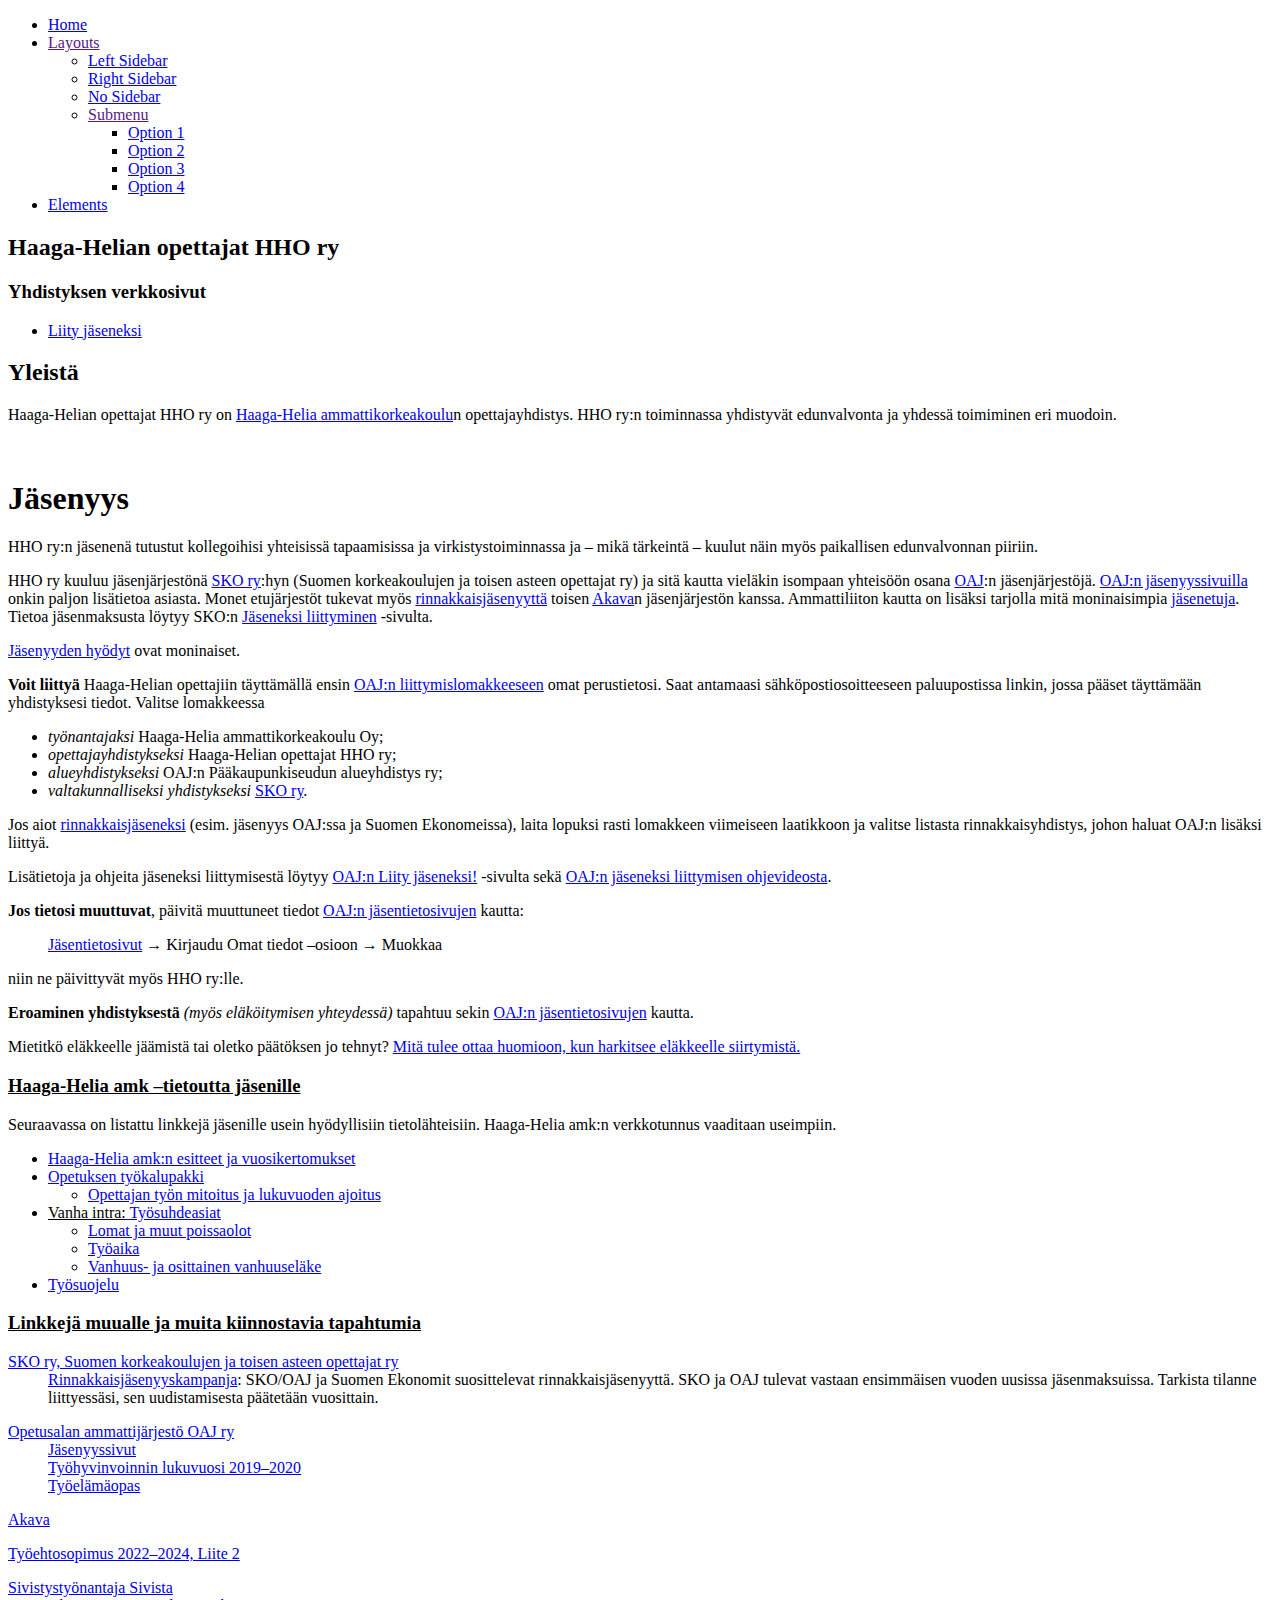
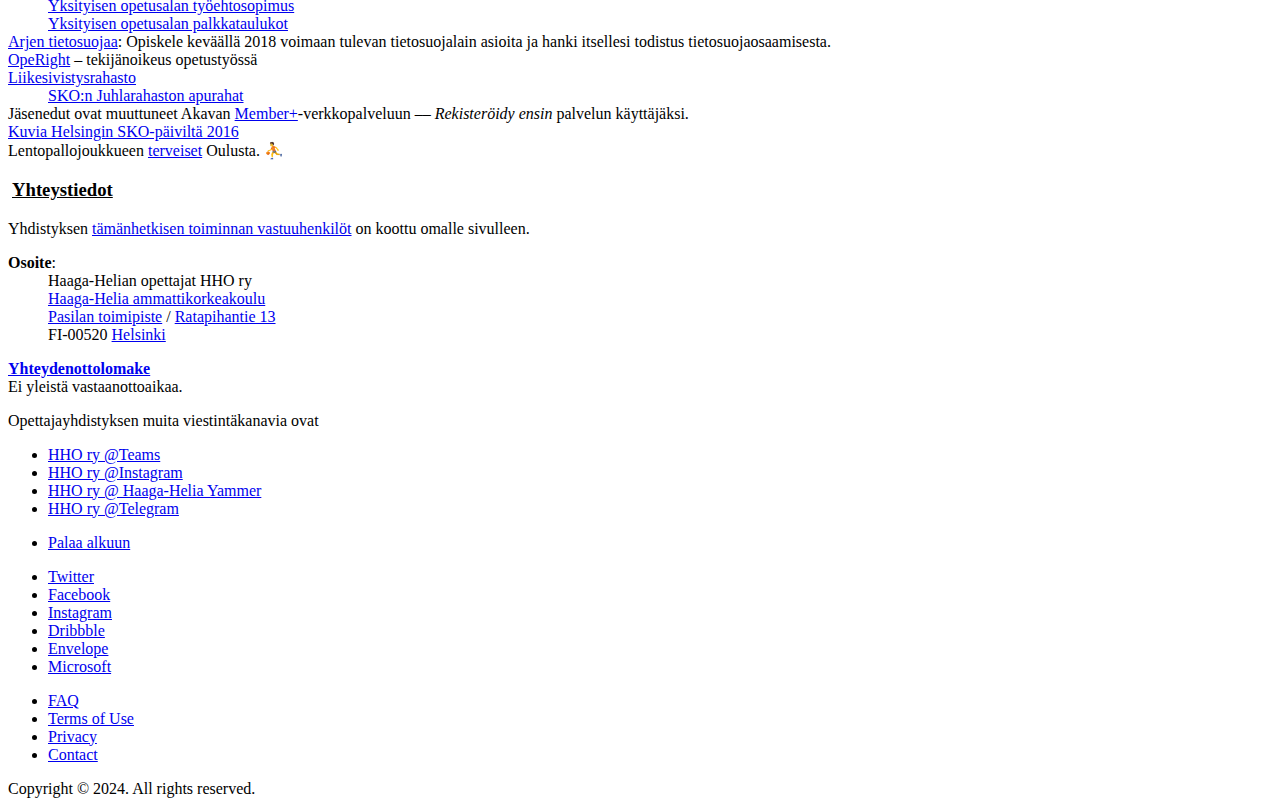
==== index.html @ 51b68c2b "Updated index.html" ====
<!DOCTYPE HTML>

<html>
	<head>
		<title> </title>
		<meta http-equiv="content-type" content="text/html; charset=utf-8" />
		<meta name="description" content="" />
		<meta name="keywords" content="" />
		<meta property="og:site_name" content="koh1n.github.io/hhory" />
		<!--[if lte IE 8]><script src="css/ie/html5shiv.js"></script><![endif]-->
		<script src="js/jquery.min.js"></script>
		<script src="js/jquery.dropotron.min.js"></script>
		<script src="js/jquery.scrollgress.min.js"></script>
		<script src="js/jquery.scrolly.min.js"></script>
		<script src="js/jquery.slidertron.min.js"></script>
		<script src="js/skel.min.js"></script>
		<script src="js/skel-layers.min.js"></script>
		<script src="js/init.js"></script>
		<noscript>
			<link rel="stylesheet" href="css/skel.css" />
			<link rel="stylesheet" href="css/style.css" />
			<link rel="stylesheet" href="css/style-xlarge.css" />
		</noscript>
		<!--[if lte IE 9]><link rel="stylesheet" href="css/ie/v9.css" /><![endif]-->
		<!--[if lte IE 8]><link rel="stylesheet" href="css/ie/v8.css" /><![endif]-->
	</head>
	<body class="landing">

		<!-- Header -->
			<header id="header" class="alt skel-layers-fixed">
		<!-- 		<h1><a href="index.html">HTML5 Website <span>by Html5webtemplates.co.uk</span></a></h1> -->
				<nav id="nav">
					<ul>
						<li><a href="index.html">Home</a></li>
						<li>
							<a href="" class="icon fa-angle-down">Layouts</a>
							<ul>
								<li><a href="left-sidebar.html">Left Sidebar</a></li>
								<li><a href="right-sidebar.html">Right Sidebar</a></li>
								<li><a href="no-sidebar.html">No Sidebar</a></li>
								<li>
									<a href="">Submenu</a>
									<ul>
										<li><a href="#">Option 1</a></li>
										<li><a href="#">Option 2</a></li>
										<li><a href="#">Option 3</a></li>
										<li><a href="#">Option 4</a></li>
									</ul>
								</li>
							</ul>
						</li>
						<li><a href="elements.html">Elements</a></li>
					</ul>
				</nav>
			</header>

		<!-- Banner -->
			<section id="banner">
				<div class="inner">
					<h2>Haaga-Helian opettajat HHO ry</h2>
					<h3>Yhdistyksen verkkosivut</h3>
					<ul class="actions">
						<li><a href="#two" class="button big scrolly">Liity jäseneksi</a></li>
					</ul>
				</div>
			</section>

		<!-- One -->
			<section id="one" class="wrapper style1">
				<div class="container">
					<header class="major">
						<h2>Yleistä</h2>
						<p>Haaga-Helian opettajat HHO ry on <a href="http://www.haaga-helia.fi/">Haaga-Helia ammattikorkeakoulu</a>n opettajayhdistys. HHO ry:n toiminnassa yhdistyvät edunvalvonta ja yhdessä toimiminen eri muodoin.
							</p>						
					</header>
					<br>
		<!--	Slider - Ei käytössä
					<div class="slider">
						<span class="nav-previous"></span>
						<div class="viewer">
							<div class="reel">
								<div class="slide">
									<img src="images/slide01.jpg" alt="" />
								</div>
								<div class="slide">
									<img src="images/slide02.jpg" alt="" />
								</div>
								<div class="slide">
									<img src="images/slide03.jpg" alt="" />
								</div>
							</div>
						</div>
						<span class="nav-next"></span>
					</div>
		-->
				</div>
			</section>
			
		<!-- Two -->
			<section id="two" class="wrapper style2">
				<div class="container">
					<h1>Jäsenyys</h1>
					<p>HHO ry:n jäsenenä tutustut kollegoihisi yhteisissä tapaamisissa ja virkistystoiminnassa ja &ndash; mikä tärkeintä &ndash; kuulut näin myös paikallisen edunvalvonnan piiriin.
					</p>
					<p>HHO ry kuuluu jäsenjärjestönä <a href="https://sko.oaj.fi">SKO ry</a>:hyn (Suomen korkeakoulujen ja toisen asteen opettajat ry) ja sitä kautta vieläkin isompaan yhteisöön osana <a href="http://www.oaj.fi">OAJ</a>:n jäsenjärjestöjä. 
							<a href="http://www.oaj.fi/cs/oaj/Jasenyys%20ja%20jasenpalvelut">OAJ:n jäsenyyssivuilla</a> onkin paljon lisätietoa asiasta. 
							Monet etujärjestöt tukevat myös <a href="http://www.oaj.fi/cs/oaj/rinnakkaisjasenyys">rinnakkaisjäsenyyttä</a> toisen <a href="http://akava.fi">Akava</a>n jäsenjärjestön kanssa. 
							Ammattiliiton kautta on lisäksi tarjolla mitä moninaisimpia <a href="https://www.memberplus.fi/">jäsenetuja</a>. 
							Tietoa jäsenmaksusta löytyy SKO:n <a href="https://sko.oaj.fi/jaseneksi-liittyminen/"> Jäseneksi liittyminen</a> -sivulta.
					</p>
					<p> <a href="http://www.haaga-helia.fi/~hhory/miksi-liittya/">Jäsenyyden hyödyt</a> ovat moninaiset. 
					</p>
					<p><strong>Voit liittyä</strong> Haaga-Helian opettajiin täyttämällä ensin <a href="https://omattiedot.oaj.fi/liity/" target="_blank">OAJ:n liittymislomakkeeseen</a> omat perustietosi. Saat antamaasi sähköpostiosoitteeseen paluupostissa linkin, jossa pääset täyttämään yhdistyksesi tiedot.
						Valitse lomakkeessa
						<ul>
						<li><i>työnantajaksi</i> Haaga-Helia ammattikorkeakoulu Oy; 
						<li><i>opettajayhdistykseksi</i> Haaga-Helian opettajat HHO ry;
						<li><i>alueyhdistykseksi</i> OAJ:n Pääkaupunkiseudun alueyhdistys ry;
						<li><i>valtakunnalliseksi yhdistykseksi</i> <a href="http://sko.oaj.fi/">SKO ry</a>.
						</ul>
						Jos aiot <a href="https://sko.oaj.fi/jasenyys/rinnakkaisjasenyys/">rinnakkaisjäseneksi</a> (esim. jäsenyys OAJ:ssa ja Suomen Ekonomeissa), laita lopuksi rasti lomakkeen viimeiseen laatikkoon ja valitse listasta rinnakkaisyhdistys, johon haluat OAJ:n lisäksi liittyä.
					</p>
						
					<p>Lisätietoja ja ohjeita jäseneksi liittymisestä löytyy <a href="https://www.oaj.fi/jasenyys/liity-jaseneksi/">OAJ:n Liity jäseneksi!</a> -sivulta sekä <a href="https://www.oaj.fi/globalassets/jasenyys/liittymisprosessin-ohjevideo/liittymisen-ohjevideo-17.9.2021.mp4">OAJ:n jäseneksi liittymisen ohjevideosta</a>.    
					</p>    
						
					<p><strong>Jos tietosi muuttuvat</strong>, päivitä muuttuneet tiedot <a href="https://www.oaj.fi/jasenyys/jasentietojen-yllapito/">OAJ:n jäsentietosivujen</a> kautta:
						<ul style="list-style-type:none">
							<li><a href="https://www.oaj.fi/jasenyys/jasentietojen-yllapito/">Jäsentietosivut</a> &rightarrow; Kirjaudu Omat tiedot &ndash;osioon &rightarrow; Muokkaa
						</ul>
							niin ne päivittyvät myös HHO ry:lle.
					</p>
						
					<p><strong>Eroaminen yhdistyksestä</strong> <em>(myös eläköitymisen yhteydessä)</em> tapahtuu sekin <a href="https://www.oaj.fi/jasenyys/jasentietojen-yllapito/">OAJ:n jäsentietosivujen</a> kautta.</p>
						
					<p>Mietitkö eläkkeelle jäämistä tai oletko päätöksen jo tehnyt?
						<a href="http://myy.haaga-helia.fi/~hhory/elakoityessa/">Mitä tulee ottaa huomioon, kun harkitsee eläkkeelle siirtymistä.</a>
					</p>	

				</div>
			</section>
			
		<!-- Three -->
			<section id="three" class="wrapper style1">
				<div class="container">
					<header class="major">
					</header>
					<h3><a name="haaga-helia"><u>Haaga-Helia amk &ndash;tietoutta jäsenille</u></a></h3>
						<p>Seuraavassa on listattu linkkejä jäsenille usein hyödyllisiin tietolähteisiin. Haaga-Helia amk:n verkkotunnus vaaditaan useimpiin.</p>
						
						<ul>
							<li><a href="http://www.haaga-helia.fi/fi/haaga-heliasta/viestinta/esitteet-ja-vuosikertomukset">Haaga-Helia amk:n esitteet ja vuosikertomukset</a></li>
							<li><a href="https://haagahelia.sharepoint.com/sites/Opetuksen-tyokalupakki/">Opetuksen työkalupakki</a></li>
							<ul>	
								<li><a href="https://haagahelia.sharepoint.com/sites/Opetuksen-tyokalupakki/SitePages/Periodisuunnittelu.aspx">Opettajan työn mitoitus ja lukuvuoden ajoitus</a></li>
							</ul>
							<li><u>Vanha intra:</u><a href="https://intra.haaga-helia.fi/hr/tyosuhdeasiat/Sivut/default.aspx"> Työsuhdeasiat</a></li>
							<ul>
								<li><a href="https://intra.haaga-helia.fi/hr/tyosuhdeasiat/lomat-ja-muut-poissaolot/Sivut/default.aspx">Lomat ja muut poissaolot</a></li>
								<li><a href="https://intra.haaga-helia.fi/hr/tyosuhdeasiat/tyoaika/Sivut/default.aspx">Työaika</a></li>
								<li><a href="https://intra.haaga-helia.fi/hr/tyosuhdeasiat/vanhuus-ja-osa-aikaelake/Sivut/default.aspx">Vanhuus-  ja osittainen vanhuuseläke</a></li>
							</ul>
							<li><a href="https://intra.haaga-helia.fi/hr/ty%C3%B6hyvinvointi/Sivut/Ty%C3%B6suojelu.aspx">Työsuojelu</a></li>
						</ul>
				</div>
			</section>

		<!--FOUR -->
		<section id="four" class="wrapper style2">
			<div class="container">
				
				<h3><a name="linkkeja"><u>Linkkejä muualle ja muita kiinnostavia tapahtumia</u></a></h3>
					<DL><DT><a href="http://sko.oaj.fi/">SKO ry, Suomen korkeakoulujen ja toisen asteen opettajat ry</a>
					<DD><a href="https://sko.oaj.fi/jasenyys/rinnakkaisjasenyys/">Rinnakkaisjäsenyyskampanja</a>: SKO/OAJ ja Suomen Ekonomit suosittelevat rinnakkaisjäsenyyttä. SKO ja OAJ tulevat vastaan ensimmäisen vuoden uusissa jäsenmaksuissa. Tarkista tilanne liittyessäsi, sen uudistamisesta päätetään vuosittain.
					<P/>
					<DT><a href="https://www.oaj.fi">Opetusalan ammattijärjestö OAJ ry</a>
						<DD><a href="https://www.oaj.fi/jasenyys">Jäsenyyssivut</a>
						<DD><a href="https://www.oaj.fi/arjessa/tyohyvinvointi/">Työhyvinvoinnin lukuvuosi 2019&ndash;2020</a>
						<DD><a href="https://www.oaj.fi/tyoelamaopas">Työelämäopas</a></DD>
					<P />
					<DT><a href="https://www.akava.fi/">Akava</a></DT>
					<P />
					<DT><a href="http://myy.haaga-helia.fi/~hhory/OAJ/Tyoehtosopimus_2022-2024_Liite2.pdf">Työehtosopimus 2022&ndash;2024, Liite 2</a></DT>
					<P />
					<DT><a href="https://www.sivista.fi/">Sivistystyönantaja Sivista</a></DT>
						<DD><a href="https://www.sivista.fi/tyosuhdeasiat/tyoehtosopimukset-ja-palkkataulukot/yksityinen-opetusala/yksityisen-opetusalan-tyoehtosopimus/">Yksityisen opetusalan työehtosopimus</a></DD>
						<DD><a href="https://www.sivista.fi/tyosuhdeasiat/tyoehtosopimukset-ja-palkkataulukot/yksityinen-opetusala/palkkataulukot/">Yksityisen opetusalan palkkataulukot</a></DD>
					</DT>
					<DL>
						<DT><a href="http://arjentietosuoja.fi" target="_blank">Arjen tietosuojaa</a>: Opiskele keväällä 2018 voimaan tulevan tietosuojalain asioita ja hanki itsellesi todistus tietosuojaosaamisesta.</DT>
						<DT><a href="https://operight.fi/" target="_blank">OpeRight</a> &ndash; tekijänoikeus opetustyössä</DT>
					</DL>
					<DL>
						<DT><a href="https://www.lsr.fi/">Liikesivistysrahasto</a></DT>
						<DD><a href="https://sko.oaj.fi/uutiset/skon-juhlarahaston-apurahat/">SKO:n Juhlarahaston apurahat</a></DD>
					</DL>
					<DL>
						<DT>Jäsenedut ovat muuttuneet Akavan <a href="https://www.memberplus.fi/">Member+</a>-verkkopalveluun &ndash;&ndash; <em>Rekisteröidy ensin</em> palvelun käyttäjäksi.</DT>
					</DL>
					<DL>
						<DT><a href="kuvat/SKOpaivat2016/">Kuvia Helsingin SKO-päiviltä 2016</a></DT>
						<DT>Lentopallojoukkueen <a href="http://myy.haaga-helia.fi/~hhory/kuvat/Teemat/SKO-lentopallo_2016_1105_Oulu">terveiset</a> Oulusta. &#9977;</DT>
					</DL>
			</div>
		</section>
		
	<!-- FIVE -->
		<section id="five" class="wrapper style1">
			<div class="container">
				<header class="major">
				</header>
				<h3><a name="continfo"><img	src=http://www.helsinki.fi/hy/palaut2.gif border=0 alt=>
					<u>Yhteystiedot</u></a></h3>  
						Yhdistyksen <a href="yhteystiedot/">t&auml;m&auml;nhetkisen toiminnan vastuuhenkil&ouml;t</a> on koottu omalle sivulleen.
					<div valign="center">
					<DL><DT> <strong>Osoite</strong>: 
						
					<DD>Haaga-Helian opettajat HHO ry
					
					<DD><a href=http://www.haaga-helia.fi/
					onMouseOver="window.status='Haaga-Helian kotisivu'; 
					return true"> Haaga-Helia ammattikorkeakoulu</a>
					
					<DD>
					<a href="http://www.haaga-helia.fi/fi/tietoa-haaga-heliasta/yhteystiedot/pasila">Pasilan toimipiste</a> / 
					<a href="http://maps.google.com/maps?q=ratapihantie+13,+helsinki,+finland">
					Ratapihantie 13</a>
					<DD>FI-00520 <a
					href=http://www.hel.fi/ 
					onMouseOver="window.status='Helsingin kaupungin kotisivu'; return true">
					Helsinki</a> 
					
					<DT><P><strong><a href="https://e-lomake.haaga-helia.fi/lomakkeet/15838/lomake.html"
					onMouseOver="windows.status='Yhteydenottolomake'; return true">
					Yhteydenottolomake</a></strong><br>Ei yleistä vastaanottoaikaa.</P>

					<p>
						Opettajayhdistyksen muita viestintäkanavia ovat
						
						<UL>
						
						<!--
						<a href="https://twitter.com/HHOpettajat" class="twitter-follow-button" data-show-count="false">Follow @HHOpettajat</a><script async src="//platform.twitter.com/widgets.js" charset="utf-8"></script>
						<br />
						-->
						
						<LI><font size="+0"><a href="https://teams.microsoft.com/l/team/19%3aTHG0PzNdIxq3iSSjmC4Das7oNXxnriuZmGRX086GCw81%40thread.tacv2/conversations?groupId=4076cc79-5161-4c85-af2e-66c62b11483d&tenantId=a9e39483-dd21-4c25-b848-2a625cff7939">HHO ry @Teams</a></font></LI>
						<LI><font size="+0"><a href="http://www.instagram.com/hhopettajat">HHO ry @Instagram</a></font></LI>
						<LI><font size="+0"><a href="https://web.yammer.com/main/org/haaga-helia.fi/groups/eyJfdHlwZSI6Ikdyb3VwIiwiaWQiOiI4MTQ0ODIyIn0/all">HHO ry @ Haaga-Helia Yammer</a></font></LI>
						<LI><font size="+0"><a href="http://t.me/hhopettajat">HHO ry @Telegram</a></font></LI>
						
						</UL>    
						
					</p>
			</div>
		</section>
			
		<!-- CTA -->
			<section id="cta" class="wrapper style3">
		<!--		<h2>Sed faucibus et consequat</h2> -->
				<ul class="actions">
					<li><a href="#" class="button big">Palaa alkuun</a></li>
				</ul>
			</section>
			
		<!-- Footer -->
			<footer id="footer">
				<ul class="icons"> <!-- https://fontawesome.com/v4/icons/-->
					<li><a href="#" class="icon fa-twitter"><span class="label">Twitter</span></a></li>
					<li><a href="#" class="icon fa-facebook"><span class="label">Facebook</span></a></li>
					<li><a href="#" class="icon fa-instagram"><span class="label">Instagram</span></a></li>
					<li><a href="#" class="icon fa-dribbble"><span class="label">Dribbble</span></a></li>
					<li><a href="#" class="icon fa-envelope"><span class="label">Envelope</span></a></li>
					<li><a href="#" class="icon fa-bookmark"><span class="label">Microsoft</span></a></li>
				</ul>
				<ul class="menu">
					<li><a href="#">FAQ</a></li>
					<li><a href="#">Terms of Use</a></li>
					<li><a href="#">Privacy</a></li>
					<li><a href="#">Contact</a></li>
				</ul>
				<span class="copyright">
					Copyright &copy; 2024. All rights reserved.
				</span>
			</footer>

	</body>
</html>
---- css/style.css ----
@import url(font-awesome.min.css);
@import url("http://fonts.googleapis.com/css?family=Lato:300,700");

/*
	Drift by Pixelarity
	pixelarity.com @pixelarity
	License: pixelarity.com/license
*/

/* Basic */

	body {
		background: #fff;
	}

		body.is-loading * {
			-moz-animation: none !important;
			-webkit-animation: none !important;
			-o-animation: none !important;
			-ms-animation: none !important;
			animation: none !important;
			-moz-transition: none !important;
			-webkit-transition: none !important;
			-o-transition: none !important;
			-ms-transition: none !important;
			transition: none !important;
		}

	body, input, select, textarea {
		color: #646464;
		font-family: "Lato", Helvetica, sans-serif;
		font-size: 15pt;
		font-weight: 300;
		line-height: 1.75em;
	}

	a {
		-moz-transition: color 0.2s ease-in-out, border-color 0.2s ease-in-out;
		-webkit-transition: color 0.2s ease-in-out, border-color 0.2s ease-in-out;
		-o-transition: color 0.2s ease-in-out, border-color 0.2s ease-in-out;
		-ms-transition: color 0.2s ease-in-out, border-color 0.2s ease-in-out;
		transition: color 0.2s ease-in-out, border-color 0.2s ease-in-out;
		color: #5668ab;
		font-weight: bold;
		text-decoration: none;
		border-bottom: dotted 1px;
	}

		a:hover {
			text-decoration: none;
			color: #e0555a !important;
			border-bottom-color: transparent;
		}

	strong, b {
		color: #545454;
		font-weight: 700;
	}

	em, i {
		font-style: italic;
	}

	p {
		margin: 0 0 2em 0;
		
	}

	h1, h2, h3, h4, h5, h6 {
		color: #545454;
		font-weight: 700;
		line-height: 1em;
		margin: 0 0 1em 0;
		letter-spacing: -0.01em;
	}

		h1 a, h2 a, h3 a, h4 a, h5 a, h6 a {
			color: inherit;
			text-decoration: none;
		}

	h2 {
		font-size: 1.75em;
		line-height: 1.5em;
	}

	h3 {
		font-size: 1.25em;
		line-height: 1.5em;
	}

	h4 {
		font-size: 1.1em;
		line-height: 1.5em;
	}

	h5 {
		font-size: 0.9em;
		line-height: 1.5em;
	}

	h6 {
		font-size: 0.7em;
		line-height: 1.5em;
	}

	sub {
		font-size: 0.8em;
		position: relative;
		top: 0.5em;
	}

	sup {
		font-size: 0.8em;
		position: relative;
		top: -0.5em;
	}

	hr {
		border: 0;
		border-bottom: solid 1px rgba(144, 144, 144, 0.25);
		margin: 2em 0;
	}

		hr.major {
			margin: 3em 0;
		}

	blockquote {
		border-left: solid 4px rgba(144, 144, 144, 0.25);
		font-style: italic;
		margin: 0 0 2em 0;
		padding: 0.5em 0 0.5em 2em;
	}

	code {
		background: rgba(144, 144, 144, 0.075);
		border-radius: 0.5em;
		border: solid 1px rgba(144, 144, 144, 0.25);
		font-family: "Courier New", monospace;
		font-size: 0.9em;
		margin: 0 0.25em;
		padding: 0.25em 0.65em;
	}

	pre {
		-webkit-overflow-scrolling: touch;
		font-family: "Courier New", monospace;
		font-size: 0.9em;
		margin: 0 0 2em 0;
	}

		pre code {
			display: block;
			line-height: 1.75em;
			padding: 1em 1.5em;
			overflow-x: auto;
		}

	.align-left {
		text-align: left;
	}

	.align-center {
		text-align: center;
	}

	.align-right {
		text-align: right;
	}

/* Section/Article */

	section.special, article.special {
		text-align: center;
	}

	header p {
		color: #1f1f1f;
		position: relative;
		margin: 0 0 1.5em 0;
	}

	header h2 + p {
		font-size: 1.25em;
		margin-top: -1em;
		line-height: 1.75em;
	}

	header h3 + p {
		font-size: 1.1em;
		margin-top: -0.85em;
		line-height: 1.5em;
	}

	header h4 + p,
	header h5 + p,
	header h6 + p {
		font-size: 0.9em;
		margin-top: -0.75em;
		line-height: 1.5em;
	}

	header.major {
		text-align: center;
	}

		header.major h2 {
			font-size: 2.35em;
		}

		header.major p {
			margin: -1em 0 3.5em 0;
		}

/* Form */

	form {
		margin: 0 0 2em 0;
	}

	label {
		color: #545454;
		display: block;
		font-size: 0.9em;
		font-weight: 700;
		margin: 0 0 1em 0;
	}

	input[type="text"],
	input[type="password"],
	input[type="email"],
	select,
	textarea {
		-moz-appearance: none;
		-webkit-appearance: none;
		-o-appearance: none;
		-ms-appearance: none;
		appearance: none;
		background: rgba(144, 144, 144, 0.075);
		border-radius: 0.5em;
		border: none;
		border: solid 1px rgba(144, 144, 144, 0.25);
		color: inherit;
		display: block;
		outline: 0;
		padding: 0 1em;
		text-decoration: none;
		width: 100%;
	}

		input[type="text"]:invalid,
		input[type="password"]:invalid,
		input[type="email"]:invalid,
		select:invalid,
		textarea:invalid {
			box-shadow: none;
		}

		input[type="text"]:focus,
		input[type="password"]:focus,
		input[type="email"]:focus,
		select:focus,
		textarea:focus {
			border-color: #e0555a;
			box-shadow: 0 0 0 1px #e0555a;
		}

	.select-wrapper {
		text-decoration: none;
		display: block;
		position: relative;
	}

		.select-wrapper:before {
			-moz-osx-font-smoothing: grayscale;
			-webkit-font-smoothing: antialiased;
			font-family: FontAwesome;
			font-style: normal;
			font-weight: normal;
			text-transform: none !important;
		}

		.select-wrapper:before {
			content: '\f078';
			color: rgba(144, 144, 144, 0.25);
			display: block;
			height: 2.75em;
			line-height: 2.75em;
			pointer-events: none;
			position: absolute;
			right: 0;
			text-align: center;
			top: 0;
			width: 2.75em;
		}

		.select-wrapper select::-ms-expand {
			display: none;
		}

	input[type="text"],
	input[type="password"],
	input[type="email"],
	select {
		height: 2.75em;
	}

	textarea {
		padding: 0.75em 1em;
	}

	input[type="checkbox"],
	input[type="radio"] {
		-moz-appearance: none;
		-webkit-appearance: none;
		-o-appearance: none;
		-ms-appearance: none;
		appearance: none;
		display: block;
		float: left;
		margin-right: -2em;
		opacity: 0;
		width: 1em;
		z-index: -1;
	}

		input[type="checkbox"] + label,
		input[type="radio"] + label {
			text-decoration: none;
			color: #646464;
			cursor: pointer;
			display: inline-block;
			font-size: 1em;
			font-weight: 300;
			padding-left: 2.4em;
			padding-right: 0.75em;
			position: relative;
		}

			input[type="checkbox"] + label:before,
			input[type="radio"] + label:before {
				-moz-osx-font-smoothing: grayscale;
				-webkit-font-smoothing: antialiased;
				font-family: FontAwesome;
				font-style: normal;
				font-weight: normal;
				text-transform: none !important;
			}

			input[type="checkbox"] + label:before,
			input[type="radio"] + label:before {
				background: rgba(144, 144, 144, 0.075);
				border-radius: 0.5em;
				border: solid 1px rgba(144, 144, 144, 0.25);
				content: '';
				display: inline-block;
				height: 1.65em;
				left: 0;
				line-height: 1.58125em;
				position: absolute;
				text-align: center;
				top: 0;
				width: 1.65em;
			}

		input[type="checkbox"]:checked + label:before,
		input[type="radio"]:checked + label:before {
			background: #494d53;
			border-color: #494d53;
			color: #ffffff;
			content: '\f00c';
		}

		input[type="checkbox"]:focus + label:before,
		input[type="radio"]:focus + label:before {
			border-color: #e0555a;
			box-shadow: 0 0 0 1px #e0555a;
		}

	input[type="checkbox"] + label:before {
		border-radius: 0.5em;
	}

	input[type="radio"] + label:before {
		border-radius: 100%;
	}

	::-webkit-input-placeholder {
		color: #949494 !important;
		opacity: 1.0;
	}

	:-moz-placeholder {
		color: #949494 !important;
		opacity: 1.0;
	}

	::-moz-placeholder {
		color: #949494 !important;
		opacity: 1.0;
	}

	:-ms-input-placeholder {
		color: #949494 !important;
		opacity: 1.0;
	}

	.formerize-placeholder {
		color: #949494 !important;
		opacity: 1.0;
	}

/* Box */

	.box {
		border-radius: 0.5em;
		border: solid 1px rgba(144, 144, 144, 0.25);
		margin-bottom: 2em;
		padding: 2em;
	}

		.box > :last-child,
		.box > :last-child > :last-child,
		.box > :last-child > :last-child > :last-child {
			margin-bottom: 0;
		}

		.box.alt {
			border: 0;
			border-radius: 0;
			padding: 0;
		}

		.box.post {
			margin-left: auto;
			margin-right: auto;
			text-align: center;
		}

			.box.post .image:first-child {
				border-bottom-left-radius: 0;
				border-bottom-right-radius: 0;
				margin: -2em 0 2em -2em;
				width: calc(100% + 4em);
			}

				.box.post .image:first-child img {
					border-bottom-left-radius: 0;
					border-bottom-right-radius: 0;
				}

/* Icon */

	.icon {
		text-decoration: none;
		border-bottom: none;
		position: relative;
	}

		.icon:before {
			-moz-osx-font-smoothing: grayscale;
			-webkit-font-smoothing: antialiased;
			font-family: FontAwesome;
			font-style: normal;
			font-weight: normal;
			text-transform: none !important;
		}

		.icon > .label {
			display: none;
		}

/* Image */

	.image {
		border-radius: 0.5em;
		border: 0;
		display: inline-block;
		position: relative;
	}

		.image img {
			position: relative;
			border-radius: 0.5em;
			display: block;
		}

		.image.left {
			float: left;
			padding: 0 1.5em 1em 0;
			top: 0.25em;
		}

		.image.right {
			float: right;
			padding: 0 0 1em 1.5em;
			top: 0.25em;
		}

		.image.left, .image.right {
			max-width: 40%;
		}

			.image.left img, .image.right img {
				width: 100%;
			}

		.image.fit {
			display: block;
			margin: 0 0 2em 0;
			width: 100%;
		}

			.image.fit img {
				display: block;
				width: 100%;
			}

/* List */

	ol {
		list-style: decimal;
		margin: 0 0 2em 0;
		padding-left: 1.25em;
	}

		ol li {
			padding-left: 0.25em;
		}

	ul {
		list-style: disc;
		margin: 0 0 2em 0;
		padding-left: 1em;
	}

		ul li {
			padding-left: 0.5em;
		}

		ul.alt {
			list-style: none;
			padding-left: 0;
		}

			ul.alt li {
				border-top: solid 1px rgba(144, 144, 144, 0.25);
				padding: 0.5em 0;
			}

				ul.alt li:first-child {
					border-top: 0;
					padding-top: 0;
				}

		ul.icons {
			cursor: default;
			list-style: none;
			padding-left: 0;
		}

			ul.icons li {
				display: inline-block;
				padding: 0 1.25em 0 0;
			}

				ul.icons li:last-child {
					padding-right: 0 !important;
				}

				ul.icons li .icon {
					border-radius: 0.5em;
					border: solid 1px rgba(144, 144, 144, 0.25);
					color: #949494 !important;
					display: inline-block;
					font-size: 1.25em;
					height: 2.75em;
					line-height: 2.75em;
					text-align: center;
					width: 2.75em;
				}

				ul.icons li a.icon {
					-moz-transition: background-color 0.2s ease-in-out, color 0.2s ease-in-out;
					-webkit-transition: background-color 0.2s ease-in-out, color 0.2s ease-in-out;
					-o-transition: background-color 0.2s ease-in-out, color 0.2s ease-in-out;
					-ms-transition: background-color 0.2s ease-in-out, color 0.2s ease-in-out;
					transition: background-color 0.2s ease-in-out, color 0.2s ease-in-out;
				}

					ul.icons li a.icon:hover {
						background-color: rgba(144, 144, 144, 0.075);
					}

					ul.icons li a.icon:active {
						background-color: rgba(144, 144, 144, 0.2);
					}

		ul.actions {
			cursor: default;
			list-style: none;
			padding-left: 0;
		}

			ul.actions li {
				display: inline-block;
				padding: 0 1em 0 0;
				vertical-align: middle;
			}

				ul.actions li:last-child {
					padding-right: 0;
				}

			ul.actions.small li {
				padding: 0 0.5em 0 0;
			}

			ul.actions.vertical li {
				display: block;
				padding: 1em 0 0 0;
			}

				ul.actions.vertical li:first-child {
					padding-top: 0;
				}

				ul.actions.vertical li > * {
					margin-bottom: 0;
				}

			ul.actions.vertical.small li {
				padding: 0.5em 0 0 0;
			}

				ul.actions.vertical.small li:first-child {
					padding-top: 0;
				}

			ul.actions.fit {
				display: table;
				margin-left: -1em;
				padding: 0;
				table-layout: fixed;
				width: calc(100% + 1em);
			}

				ul.actions.fit li {
					display: table-cell;
					padding: 0 0 0 1em;
				}

					ul.actions.fit li > * {
						margin-bottom: 0;
					}

				ul.actions.fit.small {
					margin-left: -0.5em;
					width: calc(100% + 0.5em);
				}

					ul.actions.fit.small li {
						padding: 0 0 0 0.5em;
					}

		ul.menu {
			line-height: 1em;
			list-style: none;
			padding: 0;
		}

			ul.menu li {
				border-left: solid 1px rgba(144, 144, 144, 0.25);
				display: inline-block;
				margin-left: 1em;
				padding-left: 1em;
			}

				ul.menu li:first-child {
					border-left: 0;
					margin-left: 0;
					padding-left: 0;
				}

	dl {
		margin: 0 0 2em 0;
	}

/* Table */

	.table-wrapper {
		-webkit-overflow-scrolling: touch;
		overflow-x: auto;
	}

	table {
		margin: 0 0 2em 0;
		width: 100%;
	}

		table tbody tr {
			border: solid 1px rgba(144, 144, 144, 0.25);
			border-left: 0;
			border-right: 0;
		}

			table tbody tr:nth-child(2n + 1) {
				background-color: rgba(144, 144, 144, 0.075);
			}

		table td {
			padding: 0.75em 0.75em;
		}

		table th {
			color: #545454;
			font-size: 0.9em;
			font-weight: 700;
			padding: 0 0.75em 0.75em 0.75em;
			text-align: left;
		}

		table thead {
			border-bottom: solid 2px rgba(144, 144, 144, 0.25);
		}

		table tfoot {
			border-top: solid 2px rgba(144, 144, 144, 0.25);
		}

		table.alt {
			border-collapse: separate;
		}

			table.alt tbody tr td {
				border: solid 1px rgba(144, 144, 144, 0.25);
				border-left-width: 0;
				border-top-width: 0;
			}

				table.alt tbody tr td:first-child {
					border-left-width: 1px;
				}

			table.alt tbody tr:first-child td {
				border-top-width: 1px;
			}

			table.alt thead {
				border-bottom: 0;
			}

			table.alt tfoot {
				border-top: 0;
			}

/* Button */

	input[type="submit"],
	input[type="reset"],
	input[type="button"],
	.button {
		-moz-appearance: none;
		-webkit-appearance: none;
		-o-appearance: none;
		-ms-appearance: none;
		appearance: none;
		-moz-transition: background-color 0.2s ease-in-out, color 0.2s ease-in-out;
		-webkit-transition: background-color 0.2s ease-in-out, color 0.2s ease-in-out;
		-o-transition: background-color 0.2s ease-in-out, color 0.2s ease-in-out;
		-ms-transition: background-color 0.2s ease-in-out, color 0.2s ease-in-out;
		transition: background-color 0.2s ease-in-out, color 0.2s ease-in-out;
		background-color: transparent;
		border-radius: 0.5em;
		border: solid 1px rgba(144, 144, 144, 0.25) !important;
		color: #545454 !important;
		cursor: pointer;
		display: inline-block;
		font-size: 0.8em;
		font-weight: 700;
		height: 3.5em;
		letter-spacing: 0.1em;
		line-height: 3.5em;
		overflow: hidden;
		padding: 0 2em;
		text-align: center;
		text-decoration: none;
		text-overflow: ellipsis;
		text-transform: uppercase;
		white-space: nowrap;
	}

		input[type="submit"]:hover,
		input[type="reset"]:hover,
		input[type="button"]:hover,
		.button:hover {
			background-color: rgba(144, 144, 144, 0.075);
			color: #545454 !important;
		}

		input[type="submit"]:active,
		input[type="reset"]:active,
		input[type="button"]:active,
		.button:active {
			background-color: rgba(144, 144, 144, 0.2);
		}

		input[type="submit"].icon,
		input[type="reset"].icon,
		input[type="button"].icon,
		.button.icon {
			padding-left: 1.35em;
		}

			input[type="submit"].icon:before,
			input[type="reset"].icon:before,
			input[type="button"].icon:before,
			.button.icon:before {
				margin-right: 0.5em;
			}

		input[type="submit"].fit,
		input[type="reset"].fit,
		input[type="button"].fit,
		.button.fit {
			display: block;
			margin: 0 0 1em 0;
			width: 100%;
		}

		input[type="submit"].small,
		input[type="reset"].small,
		input[type="button"].small,
		.button.small {
			font-size: 0.8em;
		}

		input[type="submit"].big,
		input[type="reset"].big,
		input[type="button"].big,
		.button.big {
			font-size: 1em;
			height: 3.5em;
			line-height: 3.5em;
			padding: 0 2.25em;
		}

		input[type="submit"].special,
		input[type="reset"].special,
		input[type="button"].special,
		.button.special {
			background-color: #e0555a;
			color: #ffffff !important;
		}

			input[type="submit"].special:hover,
			input[type="reset"].special:hover,
			input[type="button"].special:hover,
			.button.special:hover {
				background-color: #E46B6F;
			}

			input[type="submit"].special:active,
			input[type="reset"].special:active,
			input[type="button"].special:active,
			.button.special:active {
				background-color: #DC3F45;
			}

		input[type="submit"].disabled, input[type="submit"]:disabled,
		input[type="reset"].disabled,
		input[type="reset"]:disabled,
		input[type="button"].disabled,
		input[type="button"]:disabled,
		.button.disabled,
		.button:disabled {
			background-color: #646464 !important;
			box-shadow: inset 0 -0.15em 0 0 rgba(0, 0, 0, 0.15);
			color: #fff !important;
			cursor: default;
			opacity: 0.25;
		}

/* Feature */

	.feature {
		text-decoration: none;
		padding-left: 6.5em;
		position: relative;
		text-align: left;
	}

		.feature:before {
			-moz-osx-font-smoothing: grayscale;
			-webkit-font-smoothing: antialiased;
			font-family: FontAwesome;
			font-style: normal;
			font-weight: normal;
			text-transform: none !important;
		}

		.feature:before {
			border-radius: 0.5em;
			border: solid 1px rgba(144, 144, 144, 0.25);
			color: #e0555a;
			display: inline-block;
			font-size: 2.25em;
			height: 2em;
			left: 0;
			line-height: 2em;
			position: absolute;
			text-align: center;
			top: 0;
			width: 2em;
		}

		.feature h3 {
			margin: 0 0 0.7em 0;
		}

/* Slider */

	.slider {
		position: relative;
	}

		.slider .viewer {
			position: relative;
			border-radius: 0.5em;
			border: solid 1.5em #fff;
			height: 20em;
			margin: 0 auto;
			overflow: hidden;
			width: 80%;
		}

		.slider .slide img {
			border-radius: 0.375em;
			display: block;
			width: 100%;
		}

		.slider .nav-next,
		.slider .nav-previous {
			text-decoration: none;
			background: #fff;
			border-radius: 100%;
			color: #ddd;
			cursor: pointer;
			display: block;
			font-size: 3em;
			height: 1.25em;
			line-height: 1.15em;
			margin-top: -0.5em;
			position: absolute;
			text-align: center;
			top: 50%;
			width: 1.25em;
		}

			.slider .nav-next:before,
			.slider .nav-previous:before {
				-moz-osx-font-smoothing: grayscale;
				-webkit-font-smoothing: antialiased;
				font-family: FontAwesome;
				font-style: normal;
				font-weight: normal;
				text-transform: none !important;
			}

			.slider .nav-next:before,
			.slider .nav-previous:before {
				position: relative;
			}

		.slider .nav-next {
			right: 0;
		}

			.slider .nav-next:before {
				content: '\f105';
				right: -0.05em;
			}

		.slider .nav-previous {
			left: 0;
		}

			.slider .nav-previous:before {
				content: '\f104';
				left: -0.05em;
			}

/* Wrapper */

	.wrapper {
		padding: 5em 0 3em 0;
	}

		.wrapper.style1 {
			background: #f2f2f2;
		}

			.wrapper.style1 .box {
				background: #ffffff;
				border: 0;
			}

		.wrapper.style2 {
			background: #ffffff;
		}

		.wrapper.style3 {
			background: #d0e4fe;
			color: #d1f2f5;
		}

			.wrapper.style3 h1, .wrapper.style3 h2, .wrapper.style3 h3, .wrapper.style3 h4, .wrapper.style3 h5, .wrapper.style3 h6 {
				color: #ffffff;
			}

			.wrapper.style3 header p {
				color: #b5ebef;
			}

			.wrapper.style3 .button {
				border-color: white !important;
				color: #ffffff !important;
			}

				.wrapper.style3 .button:hover {
					background-color: rgba(255, 255, 255, 0.075);
				}

				.wrapper.style3 .button:active {
					background-color: rgba(255, 255, 255, 0.2);
				}

/* Header */

	#skel-layers-wrapper {
		padding-top: 3em;
	}

	body.landing #skel-layers-wrapper {
		padding-top: 0;
	}
	@-moz-keyframes reveal-header { 0% { top: -5em; } 100% { top: 0; } }
	@-webkit-keyframes reveal-header { 0% { top: -5em; } 100% { top: 0; } }
	@-o-keyframes reveal-header { 0% { top: -5em; } 100% { top: 0; } }
	@-ms-keyframes reveal-header { 0% { top: -5em; } 100% { top: 0; } }
	@keyframes reveal-header { 0% { top: -5em; } 100% { top: 0; } }

	#header {
		background-color: #fff;
		box-shadow: 0 1px 2px 0 rgba(0, 0, 0, 0.05);
		color: inherit;
		cursor: default;
		height: 3em;
		left: 0;
		line-height: 3em;
		position: fixed;
		top: 0;
		width: 100%;
		z-index: 10000;
	}

		#header.reveal {
			-moz-animation: reveal-header 0.5s;
			-webkit-animation: reveal-header 0.5s;
			-o-animation: reveal-header 0.5s;
			-ms-animation: reveal-header 0.5s;
			animation: reveal-header 0.5s;
		}

		#header.alt {
			-moz-animation: none;
			-webkit-animation: none;
			-o-animation: none;
			-ms-animation: none;
			animation: none;
			background-color: transparent;
			box-shadow: none;
			color: #fff;
		}

		#header h1 {
			color: inherit;
			font-size: 1em;
			height: inherit;
			left: 1.25em;
			line-height: inherit;
			margin: 0;
			padding: 0;
			position: absolute;
			top: 0;
		}

			#header h1 span {
				font-weight: 300;
			}

			#header h1 a {
				border: 0;
			}

		#header nav {
			height: inherit;
			line-height: inherit;
			position: absolute;
			right: 1.5em;
			top: 0;
			vertical-align: middle;
		}

			#header nav > ul {
				list-style: none;
				margin: 0;
				padding-left: 0;
			}

				#header nav > ul > li {
					border-radius: 0.5em;
					display: inline-block;
					margin-left: 2em;
					padding-left: 0;
				}

					#header nav > ul > li a {
						border: 0;
						color: inherit;
						display: inline-block;
						text-decoration: none;
					}

						#header nav > ul > li a.icon:before {
							margin-right: 0.5em;
						}

					#header nav > ul > li:first-child {
						margin-left: 0;
					}

					#header nav > ul > li .button {
						height: 2.25em;
						line-height: 2.25em;
						margin-bottom: 0;
						padding: 0 1em;
						position: relative;
						top: -0.075em;
						vertical-align: middle;
					}

					#header nav > ul > li > ul {
						display: none;
					}

		#header .container {
			position: relative;
		}

			#header .container h1 {
				left: 0;
			}

			#header .container nav {
				right: 0;
			}

	.dropotron {
		background: #fff;
		border-radius: 0.5em;
		box-shadow: 0 0 3px 1px rgba(0, 0, 0, 0.05);
		list-style: none;
		margin-top: -0.75em;
		min-width: 10em;
		padding: 0.75em 0;
	}

		.dropotron li {
			padding: 0;
		}

			.dropotron li a {
				-moz-transition: none !important;
				-webkit-transition: none !important;
				-o-transition: none !important;
				-ms-transition: none !important;
				transition: none !important;
				border: 0;
				box-shadow: inset 0 1px 0 0 rgba(144, 144, 144, 0.2);
				color: inherit;
				display: block;
				line-height: 2.25em;
				padding: 0 1em;
			}

			.dropotron li:first-child > a {
				box-shadow: none;
			}

			.dropotron li.active > a, .dropotron li:hover > a {
				background: #e0555a;
				color: #ffffff !important;
			}

		.dropotron.level-0 {
			font-size: 0.9em;
			margin-top: 1em;
		}

			.dropotron.level-0:before {
				-moz-transform: rotate(45deg);
				-webkit-transform: rotate(45deg);
				-o-transform: rotate(45deg);
				-ms-transform: rotate(45deg);
				transform: rotate(45deg);
				background: #fff;
				content: '';
				display: block;
				height: 0.75em;
				position: absolute;
				right: 1.5em;
				top: -0.375em;
				width: 0.75em;
				box-shadow: inset 1px 1px 0 0 rgba(0, 0, 0, 0.075);
				box-shadow: -1px -1px 2px 0 rgba(0, 0, 0, 0.05);
			}

/* Banner */

	#banner {
		background-attachment: scroll,						fixed;
		background-color: #d0e4fe;
	/*	background-image: url("images/overlay.png"), url("../images/banner.jpg"); */
		background-position: top left,					center center;
		background-repeat: repeat,						no-repeat;
		background-size: auto,						cover;
		color: #d1d2d4;
		padding: 6em 0; 
		position: relative;
		text-align: center;
	}

		#banner:after {
			-moz-transition: opacity 2s ease-in-out;
			-webkit-transition: opacity 2s ease-in-out;
			-o-transition: opacity 2s ease-in-out;
			-ms-transition: opacity 2s ease-in-out;
			transition: opacity 2s ease-in-out;
			background: #3d4045;
			content: '';
			height: 100%;
			left: 0;
			opacity: 0;
			position: absolute;
			top: 0;
			width: 100%;
			z-index: 1;
		}

		#banner :last-child {
			margin-bottom: 0;
		}

		#banner h1, #banner h2, #banner h3, #banner h4, #banner h5, #banner h6 {
			color: #ffffff;
		}

		#banner .inner {
			position: relative;
			z-index: 2;
		}

		#banner .button {
			border-color: white !important;
			color: #ffffff !important;
		}

			#banner .button:hover {
				background-color: rgba(255, 255, 255, 0.075);
			}

			#banner .button:active {
				background-color: rgba(255, 255, 255, 0.2);
			}

		#banner h2 {
			font-size: 3.25em;
			line-height: 1.25em;
			margin: 0 0 0.5em 0;
			padding: 0;
		}

		#banner p {
			font-size: 1.5em;
			margin-bottom: 1.75em;
		}

	body.is-loading #banner:after {
		opacity: 1.0;
	}

/* One */

	#one {
		padding-bottom: 0;
	}

		#one .slider .viewer {
			border-bottom-left-radius: 0;
			border-bottom-right-radius: 0;
			border-bottom: 0;
		}

		#one .slider .slide img {
			border-bottom-left-radius: 0;
			border-bottom-right-radius: 0;
		}

/* Main */

	#main > .container {
		position: relative;
		background: #ffffff;
		border-radius: 0.5em;
		margin-bottom: 2em;
		padding: 3em;
	}

		#main > .container > :last-child,
		#main > .container > :last-child > :last-child,
		#main > .container > :last-child > :last-child > :last-child {
			margin-bottom: 0;
		}

/* CTA */

	#cta {
		padding: 4em 0;
		text-align: center;
		vertical-align: middle;
	}

		#cta h2 {
			display: inline-block;
			margin: 0 1em 0 0;
			vertical-align: middle;
		}

		#cta .actions {
			display: inline-block;
			margin: 0;
		}

/* Footer */

	#footer {
		color: #949494;
		padding: 4em 0;
		text-align: center;
	}

		#footer .icons {
			margin: 0 0 4em 0;
		}

		#footer .menu a {
			color: inherit;
		}

		#footer .copyright {
			font-size: 0.8em;
		}
---- css/style-xlarge.css ----
/*
	Drift by Pixelarity
	pixelarity.com @pixelarity
	License: pixelarity.com/license
*/

/* Basic */

	body, input, select, textarea {
		font-size: 12pt;
	}

/* Banner */

	#banner {
		padding: 6em 0;
	}
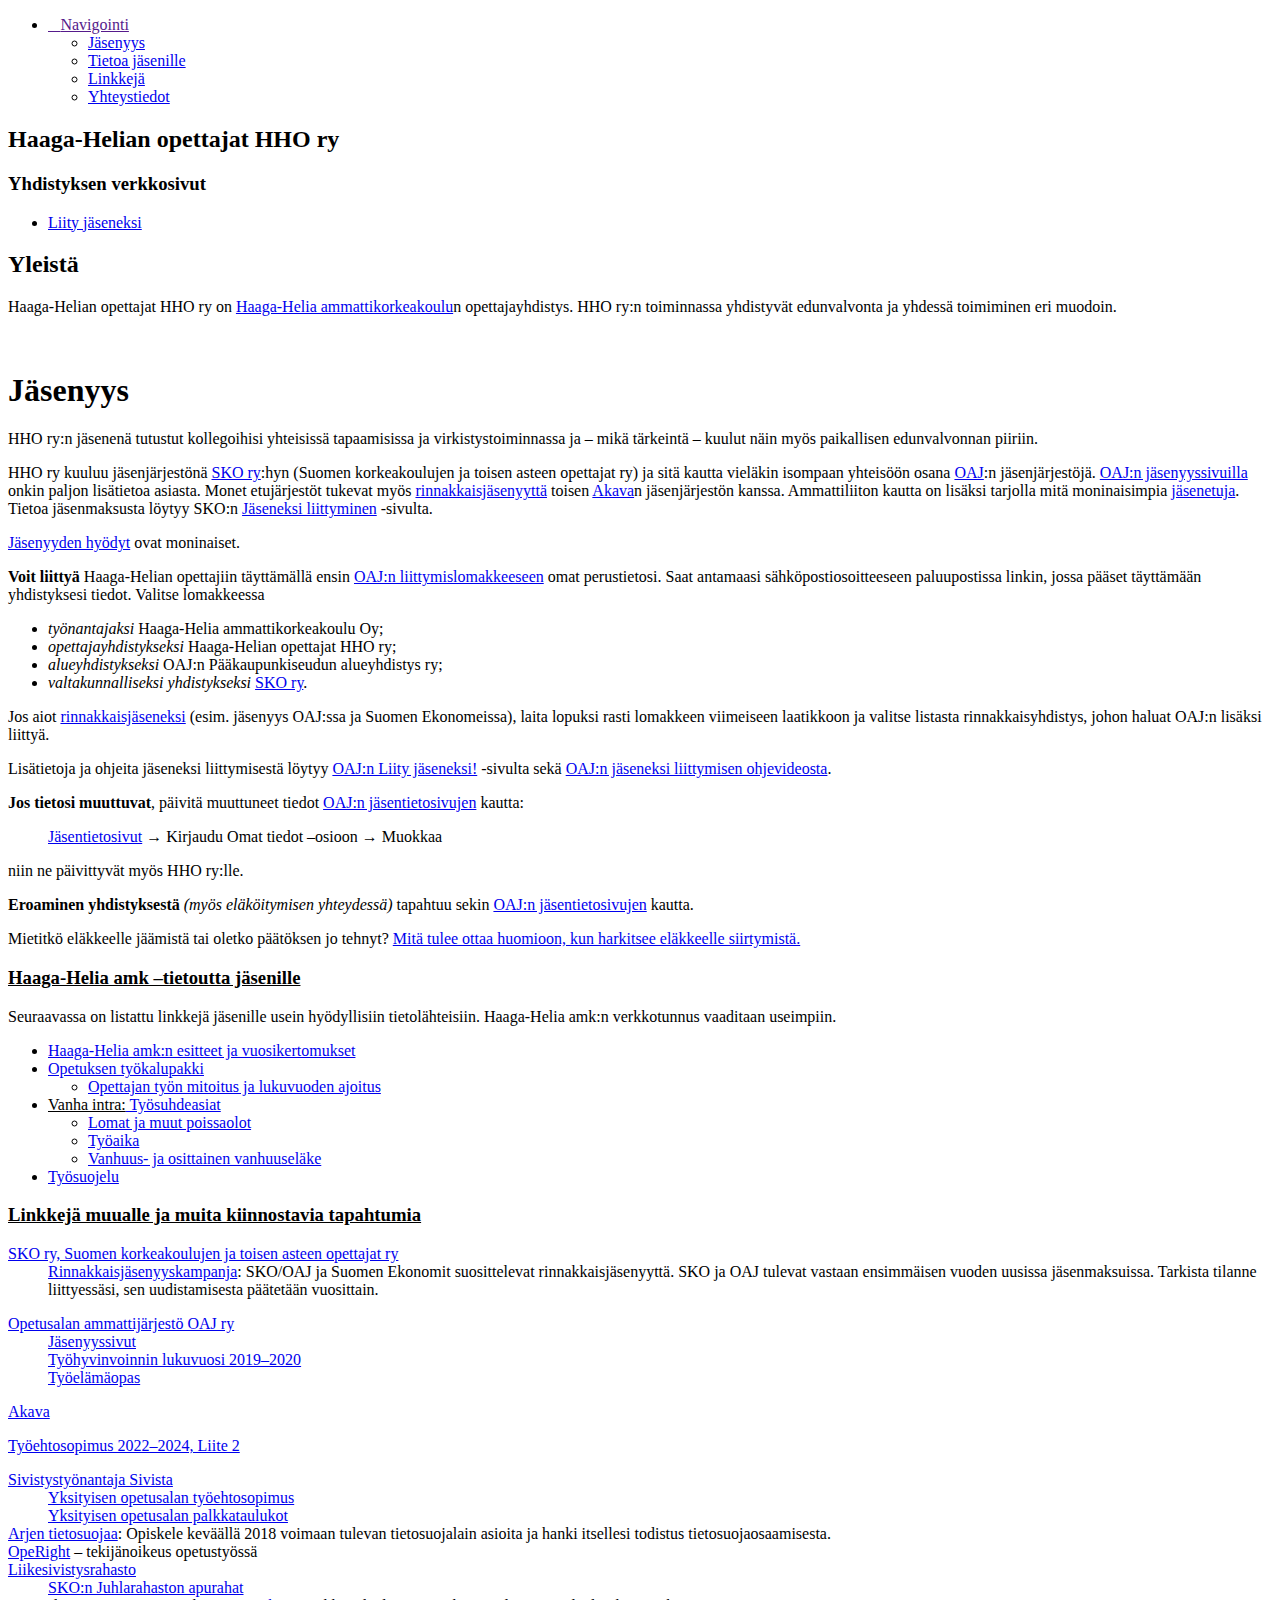
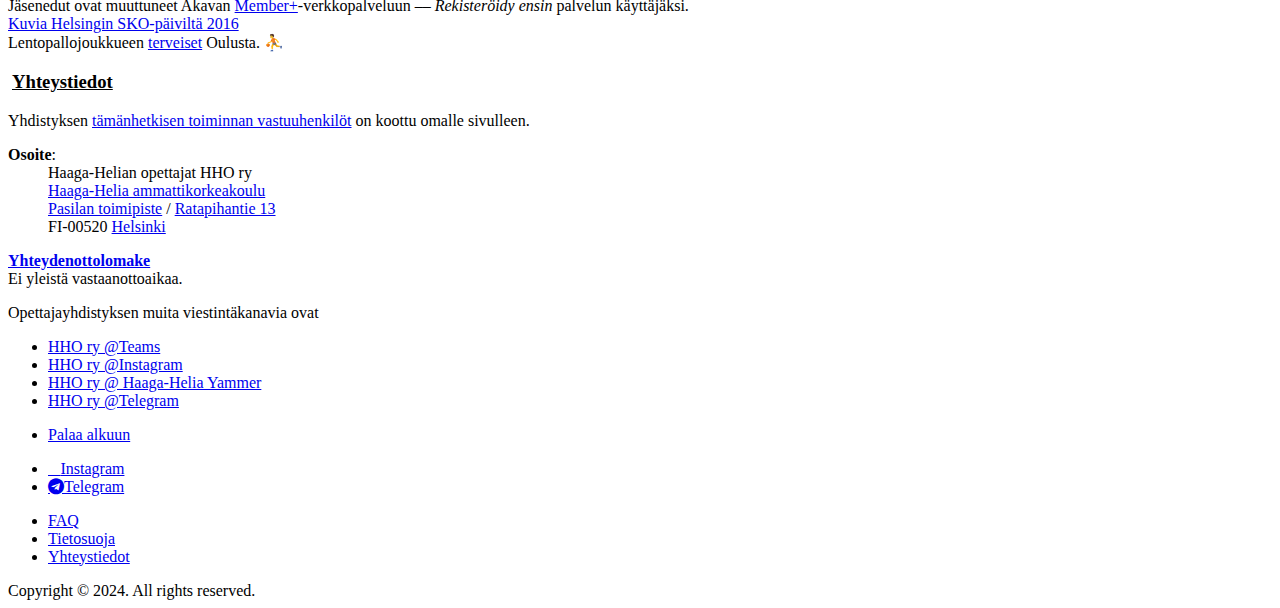
==== commit 969f493f: "Update index.html" ====
--- a/index.html
+++ b/index.html
@@ -6,7 +6,7 @@
 		<meta http-equiv="content-type" content="text/html; charset=utf-8" />
 		<meta name="description" content="" />
 		<meta name="keywords" content="" />
-		<meta property="og:site_name" content="koh1n.github.io/hhory" />
+		<meta property="og:site_name" content="hhtimik.github.io" />
 		<!--[if lte IE 8]><script src="css/ie/html5shiv.js"></script><![endif]-->
 		<script src="js/jquery.min.js"></script>
 		<script src="js/jquery.dropotron.min.js"></script>
@@ -20,7 +20,10 @@
 			<link rel="stylesheet" href="css/skel.css" />
 			<link rel="stylesheet" href="css/style.css" />
 			<link rel="stylesheet" href="css/style-xlarge.css" />
+			<link rel="stylesheet" href="css/font-awesome.min.css">
 		</noscript>
+		<meta name="viewport" content="width=device-width, initial-scale=1">
+		<link rel="stylesheet" href="https://cdnjs.cloudflare.com/ajax/libs/font-awesome/4.7.0/css/font-awesome.min.css">
 		<!--[if lte IE 9]><link rel="stylesheet" href="css/ie/v9.css" /><![endif]-->
 		<!--[if lte IE 8]><link rel="stylesheet" href="css/ie/v8.css" /><![endif]-->
 	</head>
@@ -31,14 +34,15 @@
 		<!-- 		<h1><a href="index.html">HTML5 Website <span>by Html5webtemplates.co.uk</span></a></h1> -->
 				<nav id="nav">
 					<ul>
-						<li><a href="index.html">Home</a></li>
+		<!--				<li><a href="index.html">Home</a></li> -->
 						<li>
-							<a href="" class="icon fa-angle-down">Layouts</a>
+							<a href="" class="icon fa-angle-down">Navigointi</a>
 							<ul>
-								<li><a href="left-sidebar.html">Left Sidebar</a></li>
-								<li><a href="right-sidebar.html">Right Sidebar</a></li>
-								<li><a href="no-sidebar.html">No Sidebar</a></li>
-								<li>
+								<li><a href="#two">Jäsenyys</a></li>
+								<li><a href="#three">Tietoa jäsenille</a></li>
+								<li><a href="#four">Linkkejä</a></li>
+								<li><a href="#five">Yhteystiedot</a></li>
+		<!--						<li>
 									<a href="">Submenu</a>
 									<ul>
 										<li><a href="#">Option 1</a></li>
@@ -47,9 +51,10 @@
 										<li><a href="#">Option 4</a></li>
 									</ul>
 								</li>
+		-->
 							</ul>
 						</li>
-						<li><a href="elements.html">Elements</a></li>
+			<!--			<li><a href="elements.html">Elements</a></li> -->
 					</ul>
 				</nav>
 			</header>
@@ -234,7 +239,7 @@
 					onMouseOver="windows.status='Yhteydenottolomake'; return true">
 					Yhteydenottolomake</a></strong><br>Ei yleistä vastaanottoaikaa.</P>
 
-					<p>
+					<p> 
 						Opettajayhdistyksen muita viestintäkanavia ovat
 						
 						<UL>
@@ -266,18 +271,18 @@
 		<!-- Footer -->
 			<footer id="footer">
 				<ul class="icons"> <!-- https://fontawesome.com/v4/icons/-->
-					<li><a href="#" class="icon fa-twitter"><span class="label">Twitter</span></a></li>
-					<li><a href="#" class="icon fa-facebook"><span class="label">Facebook</span></a></li>
-					<li><a href="#" class="icon fa-instagram"><span class="label">Instagram</span></a></li>
-					<li><a href="#" class="icon fa-dribbble"><span class="label">Dribbble</span></a></li>
-					<li><a href="#" class="icon fa-envelope"><span class="label">Envelope</span></a></li>
-					<li><a href="#" class="icon fa-bookmark"><span class="label">Microsoft</span></a></li>
+		<!--			<li><a href="#" class="icon fa-twitter"><span class="label">Twitter</span></a></li> -->
+		<!--			<li><a href="#" class="icon fa-facebook"><span class="label">Facebook</span></a></li> -->
+					<li><a href="http://www.instagram.com/hhopettajat" class="icon fa-instagram"><span class="label">Instagram</span></a></li> 
+		<!--			<li><a href="#" class="icon fa-dribbble"><span class="label">Dribbble</span></a></li> -->
+					<!-- <li><a href="#" class="icon fa fa-microsoft"><span class="label">Envelope</span></a></li> -->
+					<li><a href="http://t.me/hhopettajat" class="icon fa fa-telegram"><span class="label">Telegram</span></a></li>
 				</ul>
 				<ul class="menu">
 					<li><a href="#">FAQ</a></li>
-					<li><a href="#">Terms of Use</a></li>
-					<li><a href="#">Privacy</a></li>
-					<li><a href="#">Contact</a></li>
+				<!--	<li><a href="#">Terms of Use</a></li> -->
+					<li><a href="#">Tietosuoja</a></li>
+					<li><a href="#five">Yhteystiedot</a></li>
 				</ul>
 				<span class="copyright">
 					Copyright &copy; 2024. All rights reserved.
@@ -285,4 +290,4 @@
 			</footer>
 
 	</body>
-</html>+</html>
